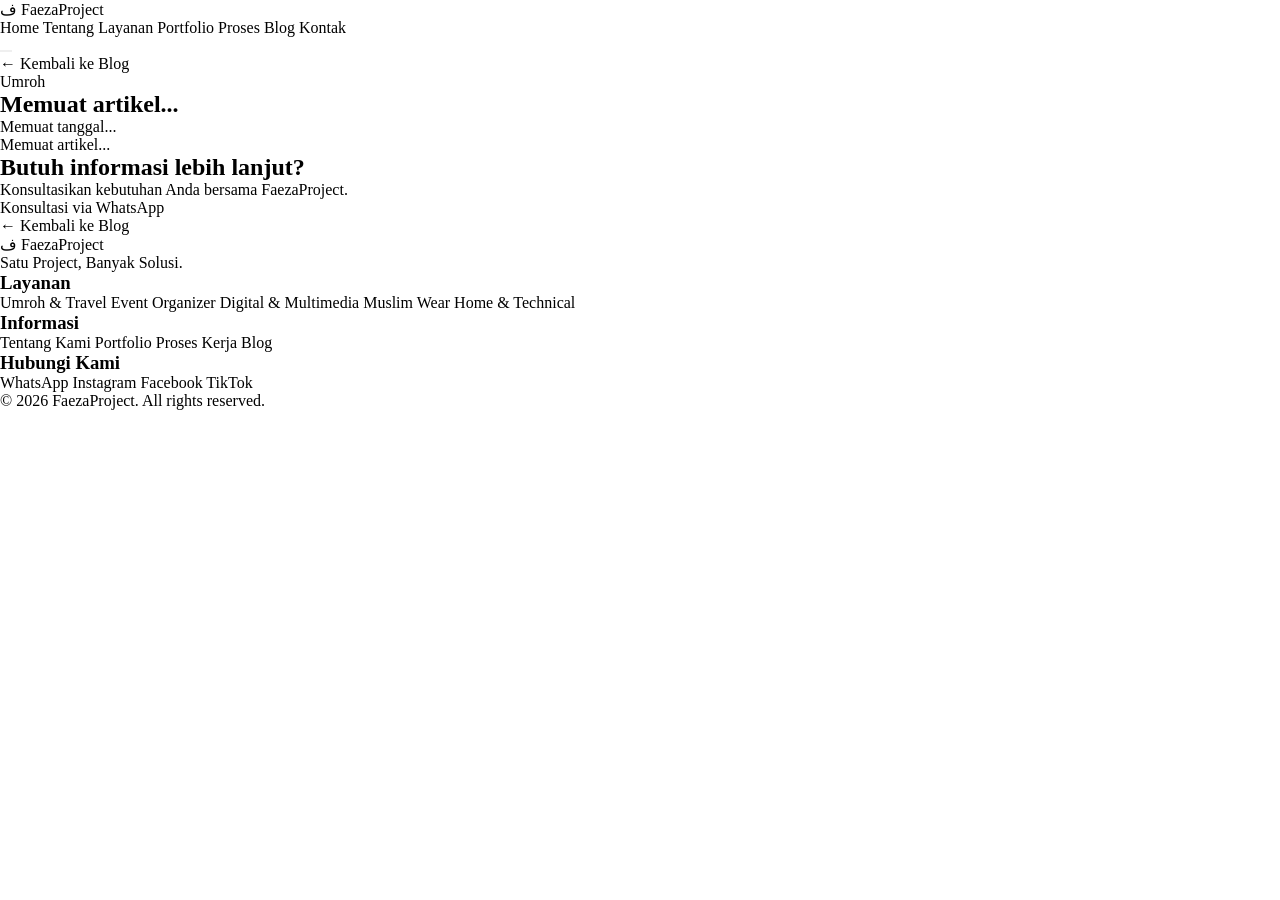
==== blog-detail.html @ 5b5d6bc4 "Create blog-detail.html" ====
<!DOCTYPE html>
<html lang="id">

<head>

    <meta charset="UTF-8">

    <meta
        name="viewport"
        content="width=device-width, initial-scale=1.0"
    >

    <meta
        name="description"
        content="Artikel dan informasi FaezaProject."
        id="meta-description"
    >

    <meta
        name="author"
        content="FaezaProject"
    >

    <meta
        name="theme-color"
        content="#0b1f3a"
    >

    <title>
        FaezaProject | Blog
    </title>


    <!-- ==================================================
         CSS
    ================================================== -->

    <link
        rel="stylesheet"
        href="css/reset.css"
    >

    <link
        rel="stylesheet"
        href="css/variables.css"
    >

    <link
        rel="stylesheet"
        href="css/base.css"
    >

    <link
        rel="stylesheet"
        href="css/header.css"
    >

    <link
        rel="stylesheet"
        href="css/blog.css"
    >

    <link
        rel="stylesheet"
        href="css/blog-detail.css"
    >

    <link
        rel="stylesheet"
        href="css/footer.css"
    >

    <link
        rel="stylesheet"
        href="css/responsive.css"
    >


    <!-- ==================================================
         PWA
    ================================================== -->

    <link
        rel="manifest"
        href="manifest.json"
    >

    <link
        rel="apple-touch-icon"
        href="assets/logo/apple-touch-icon.png"
    >

</head>


<body>


    <!-- ==================================================
         HEADER
    ================================================== -->

    <header
        class="site-header"
        id="site-header"
    >

        <div class="container header-inner">


            <!-- BRAND -->

            <a
                href="index.html#home"
                class="brand"
                aria-label="FaezaProject"
            >

                <span class="brand-symbol">
                    ف
                </span>

                <span class="brand-name">
                    FaezaProject
                </span>

            </a>


            <!-- NAVIGATION -->

            <nav
                class="main-navigation"
                id="main-navigation"
                aria-label="Navigasi utama"
            >

                <a href="index.html#home">
                    Home
                </a>

                <a href="index.html#about">
                    Tentang
                </a>

                <a href="index.html#services">
                    Layanan
                </a>

                <a href="index.html#portfolio">
                    Portfolio
                </a>

                <a href="index.html#process">
                    Proses
                </a>

                <a href="index.html#blog">
                    Blog
                </a>

                <a href="index.html#contact">
                    Kontak
                </a>

            </nav>


            <!-- MOBILE MENU -->

            <button
                type="button"
                class="menu-toggle"
                id="menu-toggle"
                aria-label="Buka menu"
                aria-expanded="false"
                aria-controls="main-navigation"
            >

                <span></span>
                <span></span>
                <span></span>

            </button>

        </div>

    </header>



    <!-- ==================================================
         MAIN
    ================================================== -->

    <main>


        <!-- ==================================================
             ARTICLE HEADER
        ================================================== -->

        <section class="blog-detail-hero">

            <div class="container">

                <a
                    href="index.html#blog"
                    class="blog-back"
                >
                    ← Kembali ke Blog
                </a>


                <div
                    class="blog-detail-category"
                    id="article-category"
                >
                    Umroh
                </div>


                <h1
                    id="article-title"
                >
                    Memuat artikel...
                </h1>


                <div class="blog-detail-meta">

                    <time
                        id="article-date"
                    >
                        Memuat tanggal...
                    </time>

                </div>

            </div>

        </section>



        <!-- ==================================================
             ARTICLE
        ================================================== -->

        <article
            class="section blog-detail-section"
        >

            <div class="container blog-detail-container">


                <!-- FEATURE IMAGE -->

                <div class="blog-detail-image">

                    <img
                        id="article-image"
                        src=""
                        alt=""
                    >

                </div>


                <!-- ARTICLE CONTENT -->

                <div
                    class="blog-detail-content"
                    id="article-content"
                >

                    <p>
                        Memuat artikel...
                    </p>

                </div>


                <!-- CTA -->

                <div class="blog-detail-cta">

                    <h2>
                        Butuh informasi lebih lanjut?
                    </h2>

                    <p>
                        Konsultasikan kebutuhan Anda
                        bersama FaezaProject.
                    </p>

                    <a
                        href="#"
                        class="btn btn-whatsapp"
                        id="article-whatsapp"
                    >
                        Konsultasi via WhatsApp
                    </a>

                </div>


                <!-- BACK -->

                <div class="blog-detail-bottom">

                    <a
                        href="index.html#blog"
                        class="btn btn-secondary"
                    >
                        ← Kembali ke Blog
                    </a>

                </div>

            </div>

        </article>

    </main>



    <!-- ==================================================
         FOOTER
    ================================================== -->

    <footer class="site-footer">

        <div class="container footer-grid">


            <div class="footer-brand">

                <div class="brand">

                    <span class="brand-symbol">
                        ف
                    </span>

                    <span class="brand-name">
                        FaezaProject
                    </span>

                </div>

                <p>
                    Satu Project, Banyak Solusi.
                </p>

            </div>


            <div class="footer-column">

                <h3>
                    Layanan
                </h3>

                <a href="index.html#services">
                    Umroh & Travel
                </a>

                <a href="index.html#services">
                    Event Organizer
                </a>

                <a href="index.html#services">
                    Digital & Multimedia
                </a>

                <a href="index.html#services">
                    Muslim Wear
                </a>

                <a href="index.html#services">
                    Home & Technical
                </a>

            </div>


            <div class="footer-column">

                <h3>
                    Informasi
                </h3>

                <a href="index.html#about">
                    Tentang Kami
                </a>

                <a href="index.html#portfolio">
                    Portfolio
                </a>

                <a href="index.html#process">
                    Proses Kerja
                </a>

                <a href="index.html#blog">
                    Blog
                </a>

            </div>


            <div class="footer-column">

                <h3>
                    Hubungi Kami
                </h3>

                <a href="index.html#contact">
                    WhatsApp
                </a>

                <a href="#">
                    Instagram
                </a>

                <a href="#">
                    Facebook
                </a>

                <a href="#">
                    TikTok
                </a>

            </div>

        </div>


        <div class="footer-bottom">

            <div class="container">

                <p>
                    © 2026 FaezaProject.
                    All rights reserved.
                </p>

            </div>

        </div>

    </footer>



    <!-- ==================================================
         JAVASCRIPT
    ================================================== -->

    <script src="js/data.js"></script>

    <script src="js/blog-data.js"></script>

    <script src="js/whatsapp.js"></script>

    <script src="js/navigation.js"></script>

    <script src="js/blog-detail-page.js"></script>

</body>

                  </html>
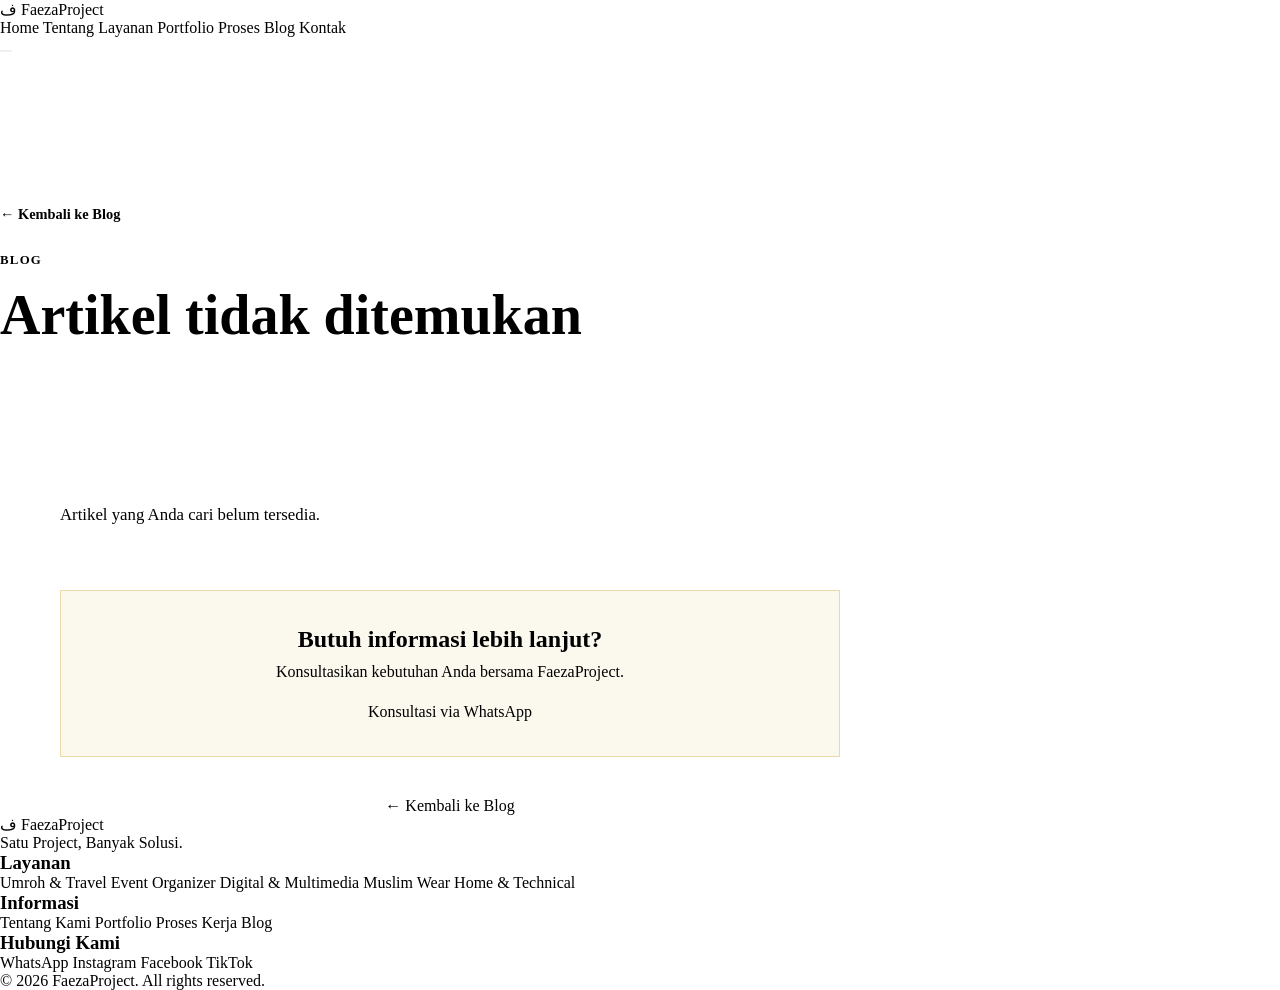
==== commit 43963de8: "Update blog-detail.html" ====
--- a/blog-detail.html
+++ b/blog-detail.html
@@ -462,6 +462,8 @@
 
     <script src="js/blog-data.js"></script>
 
+    <script src="js/blog-content.js"></script>
+
     <script src="js/whatsapp.js"></script>
 
     <script src="js/navigation.js"></script>
--- a/css/blog-detail.css
+++ b/css/blog-detail.css
@@ -0,0 +1,220 @@
+/* =========================================================
+   FAEZAPROJECT V2
+   BLOG DETAIL
+   ========================================================= */
+
+.blog-detail-hero {
+    padding:
+        150px 0
+        70px;
+
+    background:
+        linear-gradient(
+            135deg,
+            var(--navy-900),
+            var(--navy-700)
+        );
+
+    color: var(--white);
+}
+
+
+.blog-back {
+    display: inline-block;
+
+    margin-bottom: 30px;
+
+    color: var(--color-accent-light);
+
+    font-size: 0.9rem;
+    font-weight: 700;
+}
+
+
+.blog-detail-category {
+    margin-bottom: 15px;
+
+    color: var(--color-accent-light);
+
+    font-size: 0.8rem;
+    font-weight: 800;
+
+    text-transform: uppercase;
+    letter-spacing: 0.1em;
+}
+
+
+.blog-detail-hero h1 {
+    max-width: 850px;
+
+    margin-bottom: 20px;
+
+    color: var(--white);
+
+    font-size:
+        clamp(
+            2rem,
+            5vw,
+            3.5rem
+        );
+
+    line-height: 1.15;
+}
+
+
+.blog-detail-meta {
+    color:
+        rgba(255, 255, 255, 0.72);
+
+    font-size: 0.9rem;
+}
+
+
+/* =========================================================
+   ARTICLE
+   ========================================================= */
+
+.blog-detail-container {
+    max-width: 900px;
+}
+
+
+.blog-detail-image {
+    width: 100%;
+
+    margin-bottom: 45px;
+
+    overflow: hidden;
+
+    border-radius: var(--radius-lg);
+
+    background: var(--gray-100);
+}
+
+
+.blog-detail-image img {
+    display: block;
+
+    width: 100%;
+    max-height: 520px;
+
+    object-fit: cover;
+}
+
+
+/* =========================================================
+   CONTENT
+   ========================================================= */
+
+.blog-detail-content {
+    max-width: 780px;
+
+    margin: 0 auto;
+}
+
+
+.blog-detail-content p {
+    margin-bottom: 22px;
+
+    font-size: 1.05rem;
+
+    line-height: 1.85;
+}
+
+
+.blog-detail-content h2 {
+    margin-top: 40px;
+    margin-bottom: 18px;
+}
+
+
+.blog-detail-content h3 {
+    margin-top: 30px;
+    margin-bottom: 14px;
+}
+
+
+.blog-detail-content ul,
+.blog-detail-content ol {
+    margin-bottom: 25px;
+    padding-left: 25px;
+}
+
+
+.blog-detail-content li {
+    margin-bottom: 10px;
+}
+
+
+/* =========================================================
+   CTA
+   ========================================================= */
+
+.blog-detail-cta {
+    max-width: 780px;
+
+    margin:
+        60px auto
+        0;
+
+    padding: 35px;
+
+    border:
+        1px solid
+        rgba(201, 162, 39, 0.35);
+
+    border-radius: var(--radius-lg);
+
+    background:
+        rgba(201, 162, 39, 0.08);
+
+    text-align: center;
+}
+
+
+.blog-detail-cta h2 {
+    margin-bottom: 10px;
+}
+
+
+.blog-detail-cta p {
+    margin-bottom: 22px;
+}
+
+
+/* =========================================================
+   BOTTOM
+   ========================================================= */
+
+.blog-detail-bottom {
+    margin-top: 40px;
+
+    text-align: center;
+}
+
+
+/* =========================================================
+   MOBILE
+   ========================================================= */
+
+@media (max-width: 600px) {
+
+    .blog-detail-hero {
+        padding:
+            120px 0
+            50px;
+    }
+
+    .blog-detail-image {
+        border-radius: var(--radius-md);
+    }
+
+    .blog-detail-content p {
+        font-size: 1rem;
+    }
+
+    .blog-detail-cta {
+        padding: 25px 18px;
+    }
+
+  }
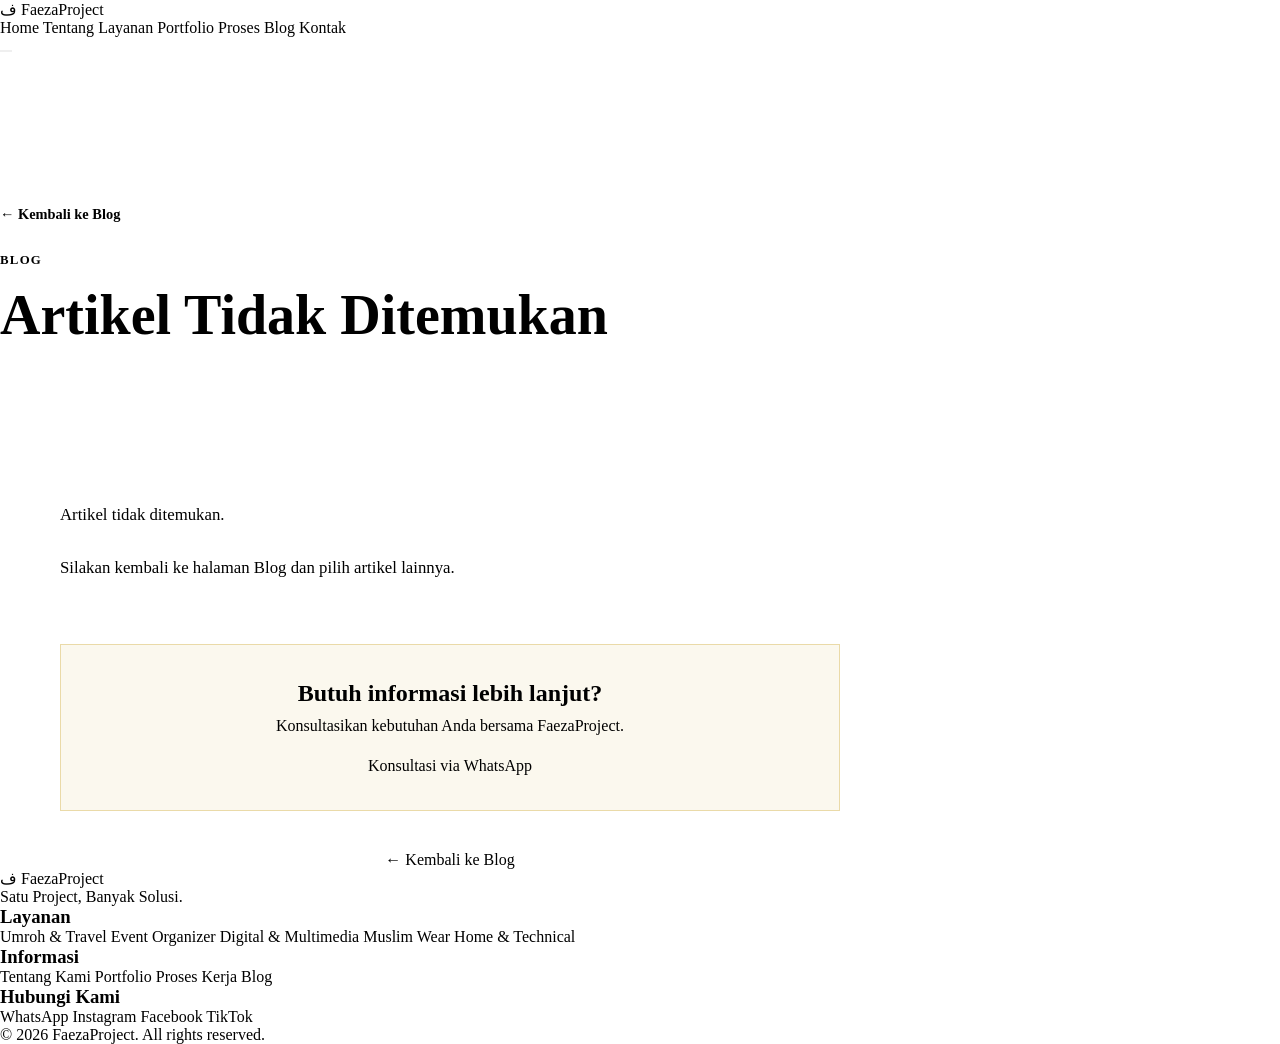
==== commit c477bfff: "Update blog-detail.html" ====
--- a/blog-detail.html
+++ b/blog-detail.html
@@ -74,6 +74,11 @@
         rel="stylesheet"
         href="css/responsive.css"
     >
+
+    <link
+    rel="stylesheet"
+    href="css/blog-detail.css"
+>
 
 
     <!-- ==================================================
--- a/css/blog-detail.css
+++ b/css/blog-detail.css
@@ -218,3 +218,20 @@
     }
 
   }
+
+/* =========================================================
+   ARTICLE CONTENT
+   ========================================================= */
+
+.article-intro {
+    font-size: 1.15rem !important;
+    font-weight: 600;
+}
+
+.article-section {
+    margin-bottom: 35px;
+}
+
+.article-section h2 {
+    margin-top: 0;
+   }
--- a/css/blog-detail.css
+++ b/css/blog-detail.css
@@ -218,3 +218,20 @@
     }
 
   }
+
+/* =========================================================
+   ARTICLE CONTENT
+   ========================================================= */
+
+.article-intro {
+    font-size: 1.15rem !important;
+    font-weight: 600;
+}
+
+.article-section {
+    margin-bottom: 35px;
+}
+
+.article-section h2 {
+    margin-top: 0;
+   }
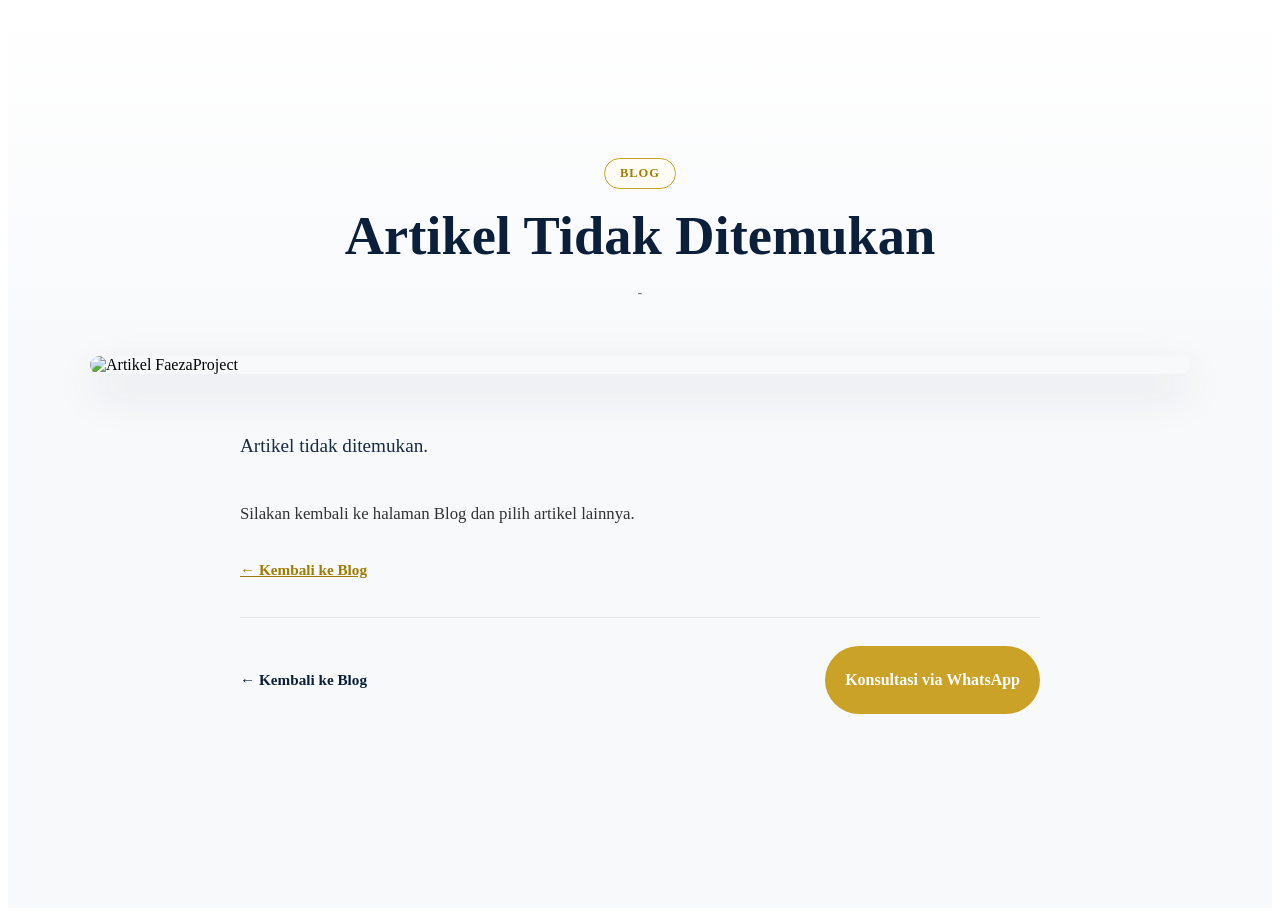
==== commit d5461a9d: "Create blog-detail.html" ====
--- a/blog-detail.html
+++ b/blog-detail.html
@@ -1,6 +1,5 @@
 <!DOCTYPE html>
 <html lang="id">
-
 <head>
 
     <meta charset="UTF-8">
@@ -12,13 +11,8 @@
 
     <meta
         name="description"
-        content="Artikel dan informasi FaezaProject."
         id="meta-description"
-    >
-
-    <meta
-        name="author"
-        content="FaezaProject"
+        content="Artikel FaezaProject"
     >
 
     <meta
@@ -26,38 +20,16 @@
         content="#0b1f3a"
     >
 
-    <title>
-        FaezaProject | Blog
-    </title>
+    <title>Blog | FaezaProject</title>
 
 
-    <!-- ==================================================
-         CSS
-    ================================================== -->
+    <!-- =================================================
+         CSS UTAMA
+         ================================================= -->
 
     <link
         rel="stylesheet"
-        href="css/reset.css"
-    >
-
-    <link
-        rel="stylesheet"
-        href="css/variables.css"
-    >
-
-    <link
-        rel="stylesheet"
-        href="css/base.css"
-    >
-
-    <link
-        rel="stylesheet"
-        href="css/header.css"
-    >
-
-    <link
-        rel="stylesheet"
-        href="css/blog.css"
+        href="css/style.css"
     >
 
     <link
@@ -65,34 +37,14 @@
         href="css/blog-detail.css"
     >
 
-    <link
-        rel="stylesheet"
-        href="css/footer.css"
-    >
+
+    <!-- =================================================
+         FAVICON
+         ================================================= -->
 
     <link
-        rel="stylesheet"
-        href="css/responsive.css"
-    >
-
-    <link
-    rel="stylesheet"
-    href="css/blog-detail.css"
->
-
-
-    <!-- ==================================================
-         PWA
-    ================================================== -->
-
-    <link
-        rel="manifest"
-        href="manifest.json"
-    >
-
-    <link
-        rel="apple-touch-icon"
-        href="assets/logo/apple-touch-icon.png"
+        rel="icon"
+        href="assets/favicon.png"
     >
 
 </head>
@@ -101,128 +53,28 @@
 <body>
 
 
-    <!-- ==================================================
-         HEADER
-    ================================================== -->
+    <!-- =================================================
+         PAGE
+         ================================================= -->
 
-    <header
-        class="site-header"
-        id="site-header"
-    >
-
-        <div class="container header-inner">
+    <main class="blog-detail-page">
 
 
-            <!-- BRAND -->
+        <!-- =============================================
+             HERO
+             ============================================= -->
 
-            <a
-                href="index.html#home"
-                class="brand"
-                aria-label="FaezaProject"
-            >
-
-                <span class="brand-symbol">
-                    ف
-                </span>
-
-                <span class="brand-name">
-                    FaezaProject
-                </span>
-
-            </a>
-
-
-            <!-- NAVIGATION -->
-
-            <nav
-                class="main-navigation"
-                id="main-navigation"
-                aria-label="Navigasi utama"
-            >
-
-                <a href="index.html#home">
-                    Home
-                </a>
-
-                <a href="index.html#about">
-                    Tentang
-                </a>
-
-                <a href="index.html#services">
-                    Layanan
-                </a>
-
-                <a href="index.html#portfolio">
-                    Portfolio
-                </a>
-
-                <a href="index.html#process">
-                    Proses
-                </a>
-
-                <a href="index.html#blog">
-                    Blog
-                </a>
-
-                <a href="index.html#contact">
-                    Kontak
-                </a>
-
-            </nav>
-
-
-            <!-- MOBILE MENU -->
-
-            <button
-                type="button"
-                class="menu-toggle"
-                id="menu-toggle"
-                aria-label="Buka menu"
-                aria-expanded="false"
-                aria-controls="main-navigation"
-            >
-
-                <span></span>
-                <span></span>
-                <span></span>
-
-            </button>
-
-        </div>
-
-    </header>
-
-
-
-    <!-- ==================================================
-         MAIN
-    ================================================== -->
-
-    <main>
-
-
-        <!-- ==================================================
-             ARTICLE HEADER
-        ================================================== -->
-
-        <section class="blog-detail-hero">
+        <section
+            class="blog-detail-hero"
+        >
 
             <div class="container">
 
-                <a
-                    href="index.html#blog"
-                    class="blog-back"
-                >
-                    ← Kembali ke Blog
-                </a>
-
-
-                <div
-                    class="blog-detail-category"
+                <span
                     id="article-category"
                 >
-                    Umroh
-                </div>
+                    Blog
+                </span>
 
 
                 <h1
@@ -232,249 +84,98 @@
                 </h1>
 
 
-                <div class="blog-detail-meta">
-
-                    <time
-                        id="article-date"
-                    >
-                        Memuat tanggal...
-                    </time>
-
-                </div>
+                <time
+                    id="article-date"
+                    datetime=""
+                >
+                    -
+                </time>
 
             </div>
 
         </section>
 
 
+        <!-- =============================================
+             FEATURE IMAGE
+             ============================================= -->
 
-        <!-- ==================================================
-             ARTICLE
-        ================================================== -->
-
-        <article
-            class="section blog-detail-section"
+        <div
+            class="blog-detail-image"
         >
 
-            <div class="container blog-detail-container">
+            <img
+                id="article-image"
+                src=""
+                alt="Artikel FaezaProject"
+                loading="eager"
+            >
+
+        </div>
 
 
-                <!-- FEATURE IMAGE -->
+        <!-- =============================================
+             ARTICLE
+             ============================================= -->
 
-                <div class="blog-detail-image">
+        <section
+            class="blog-detail-section"
+        >
 
-                    <img
-                        id="article-image"
-                        src=""
-                        alt=""
-                    >
+            <article
+                id="article-content"
+                class="blog-detail-content"
+            >
 
-                </div>
+                <p class="article-intro">
+                    Memuat artikel...
+                </p>
+
+            </article>
 
 
-                <!-- ARTICLE CONTENT -->
+            <!-- =========================================
+                 CTA
+                 ========================================= -->
 
-                <div
-                    class="blog-detail-content"
-                    id="article-content"
+            <div
+                class="blog-detail-cta"
+            >
+
+                <a
+                    href="index.html#blog"
+                    class="blog-back-link"
                 >
-
-                    <p>
-                        Memuat artikel...
-                    </p>
-
-                </div>
+                    ← Kembali ke Blog
+                </a>
 
 
-                <!-- CTA -->
-
-                <div class="blog-detail-cta">
-
-                    <h2>
-                        Butuh informasi lebih lanjut?
-                    </h2>
-
-                    <p>
-                        Konsultasikan kebutuhan Anda
-                        bersama FaezaProject.
-                    </p>
-
-                    <a
-                        href="#"
-                        class="btn btn-whatsapp"
-                        id="article-whatsapp"
-                    >
-                        Konsultasi via WhatsApp
-                    </a>
-
-                </div>
-
-
-                <!-- BACK -->
-
-                <div class="blog-detail-bottom">
-
-                    <a
-                        href="index.html#blog"
-                        class="btn btn-secondary"
-                    >
-                        ← Kembali ke Blog
-                    </a>
-
-                </div>
+                <a
+                    id="article-whatsapp"
+                    href="#"
+                    class="article-whatsapp"
+                >
+                    Konsultasi via WhatsApp
+                </a>
 
             </div>
 
-        </article>
+        </section>
 
     </main>
 
 
-
-    <!-- ==================================================
-         FOOTER
-    ================================================== -->
-
-    <footer class="site-footer">
-
-        <div class="container footer-grid">
-
-
-            <div class="footer-brand">
-
-                <div class="brand">
-
-                    <span class="brand-symbol">
-                        ف
-                    </span>
-
-                    <span class="brand-name">
-                        FaezaProject
-                    </span>
-
-                </div>
-
-                <p>
-                    Satu Project, Banyak Solusi.
-                </p>
-
-            </div>
-
-
-            <div class="footer-column">
-
-                <h3>
-                    Layanan
-                </h3>
-
-                <a href="index.html#services">
-                    Umroh & Travel
-                </a>
-
-                <a href="index.html#services">
-                    Event Organizer
-                </a>
-
-                <a href="index.html#services">
-                    Digital & Multimedia
-                </a>
-
-                <a href="index.html#services">
-                    Muslim Wear
-                </a>
-
-                <a href="index.html#services">
-                    Home & Technical
-                </a>
-
-            </div>
-
-
-            <div class="footer-column">
-
-                <h3>
-                    Informasi
-                </h3>
-
-                <a href="index.html#about">
-                    Tentang Kami
-                </a>
-
-                <a href="index.html#portfolio">
-                    Portfolio
-                </a>
-
-                <a href="index.html#process">
-                    Proses Kerja
-                </a>
-
-                <a href="index.html#blog">
-                    Blog
-                </a>
-
-            </div>
-
-
-            <div class="footer-column">
-
-                <h3>
-                    Hubungi Kami
-                </h3>
-
-                <a href="index.html#contact">
-                    WhatsApp
-                </a>
-
-                <a href="#">
-                    Instagram
-                </a>
-
-                <a href="#">
-                    Facebook
-                </a>
-
-                <a href="#">
-                    TikTok
-                </a>
-
-            </div>
-
-        </div>
-
-
-        <div class="footer-bottom">
-
-            <div class="container">
-
-                <p>
-                    © 2026 FaezaProject.
-                    All rights reserved.
-                </p>
-
-            </div>
-
-        </div>
-
-    </footer>
-
-
-
-    <!-- ==================================================
+    <!-- =================================================
          JAVASCRIPT
-    ================================================== -->
-
-    <script src="js/data.js"></script>
+         URUTAN WAJIB
+         ================================================= -->
 
     <script src="js/blog-data.js"></script>
 
     <script src="js/blog-content.js"></script>
 
-    <script src="js/whatsapp.js"></script>
-
-    <script src="js/navigation.js"></script>
-
     <script src="js/blog-detail-page.js"></script>
 
+
 </body>
-
-                  </html>
+  </html>
--- a/css/blog-detail.css
+++ b/css/blog-detail.css
@@ -1,148 +1,241 @@
 /* =========================================================
-   FAEZAPROJECT V2
+   FAEZAPROJECT
    BLOG DETAIL
    ========================================================= */
 
+.blog-detail-page {
+    min-height: 100vh;
+    background: #f8f9fb;
+}
+
+
+/* =========================================================
+   HERO
+   ========================================================= */
+
 .blog-detail-hero {
-    padding:
-        150px 0
-        70px;
+    padding: 150px 20px 55px;
+    text-align: center;
 
     background:
         linear-gradient(
-            135deg,
-            var(--navy-900),
-            var(--navy-700)
+            180deg,
+            #ffffff 0%,
+            #f8f9fb 100%
         );
-
-    color: var(--white);
-}
-
-
-.blog-back {
+}
+
+.blog-detail-hero .container {
+    width: 100%;
+    max-width: 900px;
+    margin: 0 auto;
+}
+
+
+/* =========================================================
+   CATEGORY
+   ========================================================= */
+
+#article-category {
     display: inline-block;
 
-    margin-bottom: 30px;
-
-    color: var(--color-accent-light);
-
-    font-size: 0.9rem;
+    margin-bottom: 16px;
+    padding: 7px 15px;
+
+    border: 1px solid #c9a227;
+    border-radius: 999px;
+
+    background: #fffdf5;
+    color: #a17b00;
+
+    font-size: 0.78rem;
     font-weight: 700;
-}
-
-
-.blog-detail-category {
-    margin-bottom: 15px;
-
-    color: var(--color-accent-light);
-
-    font-size: 0.8rem;
-    font-weight: 800;
-
+
+    letter-spacing: 0.08em;
     text-transform: uppercase;
-    letter-spacing: 0.1em;
-}
-
-
-.blog-detail-hero h1 {
+}
+
+
+/* =========================================================
+   TITLE
+   ========================================================= */
+
+#article-title {
     max-width: 850px;
 
-    margin-bottom: 20px;
-
-    color: var(--white);
+    margin: 0 auto 16px;
+
+    color: #0b1f3a;
 
     font-size:
         clamp(
             2rem,
             5vw,
-            3.5rem
+            3.4rem
         );
 
     line-height: 1.15;
-}
-
-
-.blog-detail-meta {
-    color:
-        rgba(255, 255, 255, 0.72);
+    font-weight: 700;
+}
+
+
+/* =========================================================
+   DATE
+   ========================================================= */
+
+#article-date {
+    display: block;
+
+    color: #777;
 
     font-size: 0.9rem;
 }
 
 
 /* =========================================================
-   ARTICLE
-   ========================================================= */
-
-.blog-detail-container {
-    max-width: 900px;
-}
-
+   FEATURE IMAGE
+   ========================================================= */
 
 .blog-detail-image {
     width: 100%;
-
-    margin-bottom: 45px;
-
-    overflow: hidden;
-
-    border-radius: var(--radius-lg);
-
-    background: var(--gray-100);
-}
-
-
-.blog-detail-image img {
+    max-width: 1100px;
+
+    margin: 0 auto;
+
+    padding: 0 20px 55px;
+}
+
+.blog-detail-image img,
+#article-image {
     display: block;
 
     width: 100%;
-    max-height: 520px;
+    height: auto;
+
+    max-height: 600px;
 
     object-fit: cover;
-}
-
-
-/* =========================================================
-   CONTENT
-   ========================================================= */
+
+    border-radius: 18px;
+
+    box-shadow:
+        0 18px 45px
+        rgba(
+            11,
+            31,
+            58,
+            0.12
+        );
+}
+
+
+/* =========================================================
+   ARTICLE SECTION
+   ========================================================= */
+
+.blog-detail-section {
+    padding: 0 20px 80px;
+}
 
 .blog-detail-content {
-    max-width: 780px;
+    width: 100%;
+    max-width: 800px;
 
     margin: 0 auto;
-}
-
+
+    color: #333;
+
+    font-size: 1.05rem;
+    line-height: 1.9;
+}
+
+
+/* =========================================================
+   ARTICLE INTRO
+   ========================================================= */
+
+.blog-detail-content .article-intro {
+    margin: 0 0 35px;
+
+    color: #182b42;
+
+    font-size: 1.2rem;
+    line-height: 1.8;
+
+    font-weight: 500;
+}
+
+
+/* =========================================================
+   ARTICLE SECTION CONTENT
+   ========================================================= */
+
+.blog-detail-content .article-section {
+    margin-bottom: 42px;
+}
+
+
+/* =========================================================
+   HEADINGS
+   ========================================================= */
+
+.blog-detail-content h2 {
+    margin: 0 0 16px;
+
+    color: #0b1f3a;
+
+    font-size: 1.55rem;
+    line-height: 1.35;
+
+    font-weight: 700;
+}
+
+.blog-detail-content h3 {
+    margin: 25px 0 12px;
+
+    color: #0b1f3a;
+
+    font-size: 1.25rem;
+    line-height: 1.4;
+}
+
+
+/* =========================================================
+   PARAGRAPH
+   ========================================================= */
 
 .blog-detail-content p {
-    margin-bottom: 22px;
-
-    font-size: 1.05rem;
-
-    line-height: 1.85;
-}
-
-
-.blog-detail-content h2 {
-    margin-top: 40px;
-    margin-bottom: 18px;
-}
-
-
-.blog-detail-content h3 {
-    margin-top: 30px;
-    margin-bottom: 14px;
-}
-
+    margin: 0 0 18px;
+}
+
+
+/* =========================================================
+   LIST
+   ========================================================= */
 
 .blog-detail-content ul,
 .blog-detail-content ol {
-    margin-bottom: 25px;
-    padding-left: 25px;
-}
-
+    margin:
+        0 0 22px;
+
+    padding-left: 24px;
+}
 
 .blog-detail-content li {
-    margin-bottom: 10px;
+    margin-bottom: 9px;
+}
+
+
+/* =========================================================
+   LINKS
+   ========================================================= */
+
+.blog-detail-content a {
+    color: #a17b00;
+
+    font-weight: 600;
+
+    text-decoration: underline;
 }
 
 
@@ -151,45 +244,121 @@
    ========================================================= */
 
 .blog-detail-cta {
-    max-width: 780px;
-
-    margin:
-        60px auto
-        0;
-
-    padding: 35px;
-
-    border:
-        1px solid
-        rgba(201, 162, 39, 0.35);
-
-    border-radius: var(--radius-lg);
-
-    background:
-        rgba(201, 162, 39, 0.08);
-
-    text-align: center;
-}
-
-
-.blog-detail-cta h2 {
-    margin-bottom: 10px;
-}
-
-
-.blog-detail-cta p {
-    margin-bottom: 22px;
-}
-
-
-/* =========================================================
-   BOTTOM
-   ========================================================= */
-
-.blog-detail-bottom {
-    margin-top: 40px;
-
-    text-align: center;
+    width: 100%;
+    max-width: 800px;
+
+    margin: 25px auto 0;
+
+    padding: 28px 0 0;
+
+    border-top:
+        1px solid #e5e5e5;
+
+    display: flex;
+
+    align-items: center;
+
+    justify-content: space-between;
+
+    gap: 16px;
+}
+
+
+/* =========================================================
+   BACK TO BLOG
+   ========================================================= */
+
+.blog-back-link {
+    display: inline-flex;
+
+    align-items: center;
+
+    min-height: 44px;
+
+    color: #0b1f3a;
+
+    font-size: 0.95rem;
+    font-weight: 600;
+
+    text-decoration: none;
+
+    transition:
+        color 0.2s ease,
+        transform 0.2s ease;
+}
+
+.blog-back-link:hover {
+    color: #b58b00;
+
+    transform:
+        translateX(-2px);
+}
+
+
+/* =========================================================
+   WHATSAPP
+   ========================================================= */
+
+#article-whatsapp {
+    display: inline-flex;
+
+    align-items: center;
+    justify-content: center;
+
+    min-height: 46px;
+
+    padding:
+        11px 20px;
+
+    border-radius: 999px;
+
+    background: #c9a227;
+    color: #ffffff;
+
+    font-weight: 700;
+
+    text-decoration: none;
+
+    transition:
+        transform 0.2s ease,
+        box-shadow 0.2s ease;
+}
+
+#article-whatsapp:hover {
+    transform:
+        translateY(-2px);
+
+    box-shadow:
+        0 8px 20px
+        rgba(
+            0,
+            0,
+            0,
+            0.12
+        );
+}
+
+
+/* =========================================================
+   TABLET
+   ========================================================= */
+
+@media (max-width: 900px) {
+
+    .blog-detail-hero {
+        padding:
+            130px 20px 45px;
+    }
+
+    #article-title {
+        font-size:
+            clamp(
+                2rem,
+                6vw,
+                3rem
+            );
+    }
+
 }
 
 
@@ -197,41 +366,187 @@
    MOBILE
    ========================================================= */
 
-@media (max-width: 600px) {
+@media (max-width: 768px) {
 
     .blog-detail-hero {
         padding:
-            120px 0
-            50px;
-    }
+            115px 18px 38px;
+    }
+
+
+    #article-category {
+        margin-bottom: 13px;
+
+        padding:
+            6px 12px;
+
+        font-size:
+            0.72rem;
+    }
+
+
+    #article-title {
+        font-size:
+            clamp(
+                1.8rem,
+                8vw,
+                2.5rem
+            );
+
+        line-height: 1.2;
+    }
+
+
+    #article-date {
+        font-size:
+            0.82rem;
+    }
+
 
     .blog-detail-image {
-        border-radius: var(--radius-md);
-    }
-
-    .blog-detail-content p {
-        font-size: 1rem;
-    }
+        padding:
+            0 14px 38px;
+    }
+
+
+    .blog-detail-image img,
+    #article-image {
+        max-height:
+            420px;
+
+        border-radius:
+            14px;
+    }
+
+
+    .blog-detail-section {
+        padding:
+            0 18px 60px;
+    }
+
+
+    .blog-detail-content {
+        font-size:
+            1rem;
+
+        line-height:
+            1.8;
+    }
+
+
+    .blog-detail-content .article-intro {
+        font-size:
+            1.08rem;
+
+        line-height:
+            1.75;
+    }
+
+
+    .blog-detail-content h2 {
+        font-size:
+            1.35rem;
+
+        line-height:
+            1.4;
+    }
+
+
+    .blog-detail-content h3 {
+        font-size:
+            1.15rem;
+    }
+
 
     .blog-detail-cta {
-        padding: 25px 18px;
+        flex-direction:
+            column;
+
+        align-items:
+            stretch;
+
+        text-align:
+            center;
+    }
+
+
+    .blog-back-link {
+        justify-content:
+            center;
+    }
+
+
+    #article-whatsapp {
+        width: 100%;
+    }
+
+}
+
+
+/* =========================================================
+   SMALL PHONE
+   ========================================================= */
+
+@media (max-width: 480px) {
+
+    .blog-detail-hero {
+        padding:
+            105px 16px 32px;
+    }
+
+
+    #article-title {
+        font-size:
+            1.8rem;
+
+        line-height:
+            1.2;
+    }
+
+
+    .blog-detail-image {
+        padding:
+            0 10px 32px;
+    }
+
+
+    .blog-detail-image img,
+    #article-image {
+        border-radius:
+            12px;
+    }
+
+
+    .blog-detail-section {
+        padding:
+            0 16px 50px;
+    }
+
+
+    .blog-detail-content {
+        font-size:
+            0.98rem;
+
+        line-height:
+            1.8;
+    }
+
+
+    .blog-detail-content h2 {
+        font-size:
+            1.25rem;
+    }
+
+
+    .blog-detail-content h3 {
+        font-size:
+            1.1rem;
+    }
+
+
+    .blog-detail-content .article-intro {
+        font-size:
+            1.05rem;
     }
 
   }
-
-/* =========================================================
-   ARTICLE CONTENT
-   ========================================================= */
-
-.article-intro {
-    font-size: 1.15rem !important;
-    font-weight: 600;
-}
-
-.article-section {
-    margin-bottom: 35px;
-}
-
-.article-section h2 {
-    margin-top: 0;
-   }
